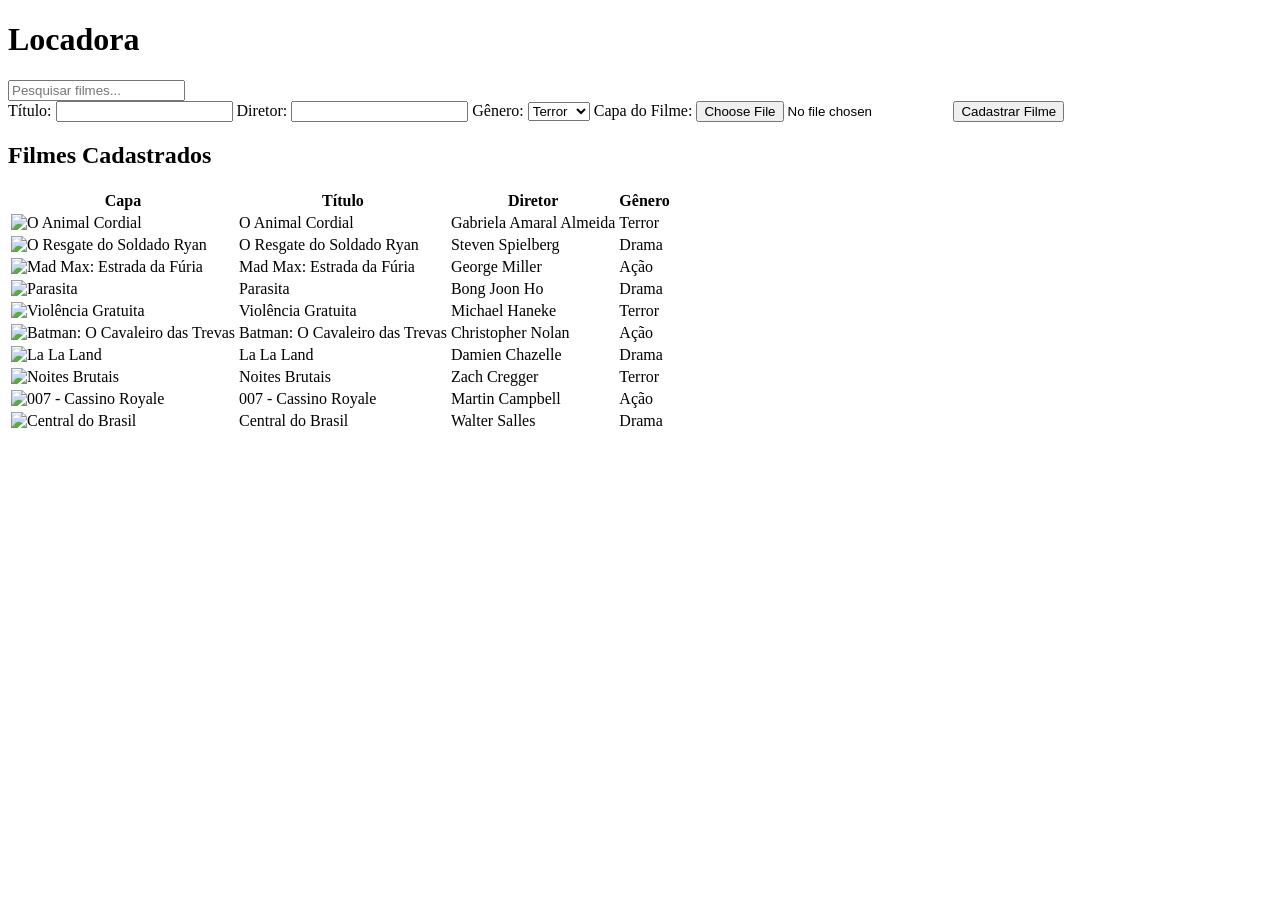
==== exercicio09.html @ 652486a2 "23-09-2024" ====
<!DOCTYPE html>
<html lang="pt-BR">
<head>
    <meta charset="UTF-8">
    <meta name="viewport" content="width=device-width, initial-scale=1.0">
    <title>Cadastro de Filmes</title>
    <link rel="stylesheet" href="exe09.css">
</head>
<body>
    <div class="container">
        <header>
            <div class="header-left">
                <h1>Locadora</h1>
            </div>
            <div class="header-right">
                <div class="search-box">
                    <input type="text" id="search" placeholder="Pesquisar filmes...">
                </div>
            </div>
        </header>

        <form id="movieForm">
            <label for="title">Título:</label>
            <input type="text" id="title" name="title" required>

            <label for="director">Diretor:</label>
            <input type="text" id="director" name="director" required>

            <label for="genre">Gênero:</label>
            <select id="genre" name="genre" required>
                <option value="terror">Terror</option>
                <option value="drama">Drama</option>
                <option value="acao">Ação</option>
            </select>

            <label for="posterUpload">Capa do Filme:</label>
            <input type="file" id="posterUpload" name="posterUpload" accept="image/*" required>

            <button type="submit">Cadastrar Filme</button>
        </form>

        <h2>Filmes Cadastrados</h2>
        <table>
            <thead>
                <tr>
                    <th>Capa</th>
                    <th>Título</th>
                    <th>Diretor</th>
                    <th>Gênero</th>
                </tr>
            </thead>
            <tbody id="movieTableBody">
                <tr>
                    <td><img src="https://media.fstatic.com/Z-JDXqxWJ5k4fsE6FP_m9c8u3rM=/322x478/smart/filters:format(webp)/media/movies/covers/2018/04/O_Animal_Cordial.jpg" alt="O Animal Cordial"></td>
                    <td>O Animal Cordial</td>
                    <td>Gabriela Amaral Almeida</td>
                    <td>Terror</td>
                </tr>
                <tr>
                    <td><img src="https://http2.mlstatic.com/D_NQ_NP_776202-MLA76294148179_052024-OO.jpg" alt="O Resgate do Soldado Ryan"></td>
                    <td>O Resgate do Soldado Ryan</td>
                    <td>Steven Spielberg</td>
                    <td>Drama</td>
                </tr>
                <tr>
                    <td><img src="https://play-lh.googleusercontent.com/NZVX-GzNvaGUocLGSQNUtDB-H084hgOQpRIYmg_sTEYV2BQzgH0Iqm9jCJe47u3nSqA" alt="Mad Max: Estrada da Fúria"></td>
                    <td>Mad Max: Estrada da Fúria</td>
                    <td>George Miller</td>
                    <td>Ação</td>
                </tr>
                <tr>
                    <td><img src="https://veja.abril.com.br/wp-content/uploads/2020/02/poster-filme-parasite.jpg?quality=70&strip=info&w=720&crop=1" alt="Parasita"></td>
                    <td>Parasita</td>
                    <td>Bong Joon Ho</td>
                    <td>Drama</td>
                </tr>
                <tr>
                    <td><img src="https://br.web.img3.acsta.net/medias/nmedia/18/95/07/64/20377036.jpg" alt="Violência Gratuita"></td>
                    <td>Violência Gratuita</td>
                    <td>Michael Haneke</td>
                    <td>Terror</td>
                </tr>
                <tr>
                    <td><img src="https://br.web.img3.acsta.net/medias/nmedia/18/86/98/32/19870786.jpg" alt="Batman: O Cavaleiro das Trevas"></td>
                    <td>Batman: O Cavaleiro das Trevas</td>
                    <td>Christopher Nolan</td>
                    <td>Ação</td>
                </tr>
                <tr>
                    <td><img src="https://upload.wikimedia.org/wikipedia/pt/c/c0/La_La_Land_%28filme%29.png" alt="La La Land"></td>
                    <td>La La Land</td>
                    <td>Damien Chazelle</td>
                    <td>Drama</td>
                </tr>
                <tr>
                    <td><img src="https://cdn.fstatic.com/media/movies/covers/2022/06/FV8getxXoAIk6Rv.jpg" alt="Noites Brutais"></td>
                    <td>Noites Brutais</td>
                    <td>Zach Cregger</td>
                    <td>Terror</td>
                </tr>
                <tr>
                    <td><img src="https://i0.wp.com/jamesbondbrasil.com/wp-content/uploads/2012/10/jbbr_dc_cr_poster.jpg?resize=652%2C970" alt="007 - Cassino Royale"></td>
                    <td>007 - Cassino Royale</td>
                    <td>Martin Campbell</td>
                    <td>Ação</td>
                </tr>
                <tr>
                    <td><img src="https://play-lh.googleusercontent.com/ZuxZToaCI5OCe428pr8htHI4TRAlBBFfs1uNp0I5PmG3rEQsrTrOOBziTONpSwwBFxeyhyywMGp7TiuzvZw" alt="Central do Brasil"></td>
                    <td>Central do Brasil</td>
                    <td>Walter Salles</td>
                    <td>Drama</td>
                </tr>
            </tbody>
        </table>
    </div>

    <script>
        const searchInput = document.getElementById('search');
        const movieTableBody = document.getElementById('movieTableBody');

        searchInput.addEventListener('input', function() {
            const searchTerm = searchInput.value.toLowerCase();
            const rows = movieTableBody.getElementsByTagName('tr');

            Array.from(rows).forEach(row => {
                const title = row.cells[1].textContent.toLowerCase();
                if (title.includes(searchTerm)) {
                    row.style.display = '';
                } else {
                    row.style.display = 'none';
                }
            });
        });
    </script>
</body>
</html>
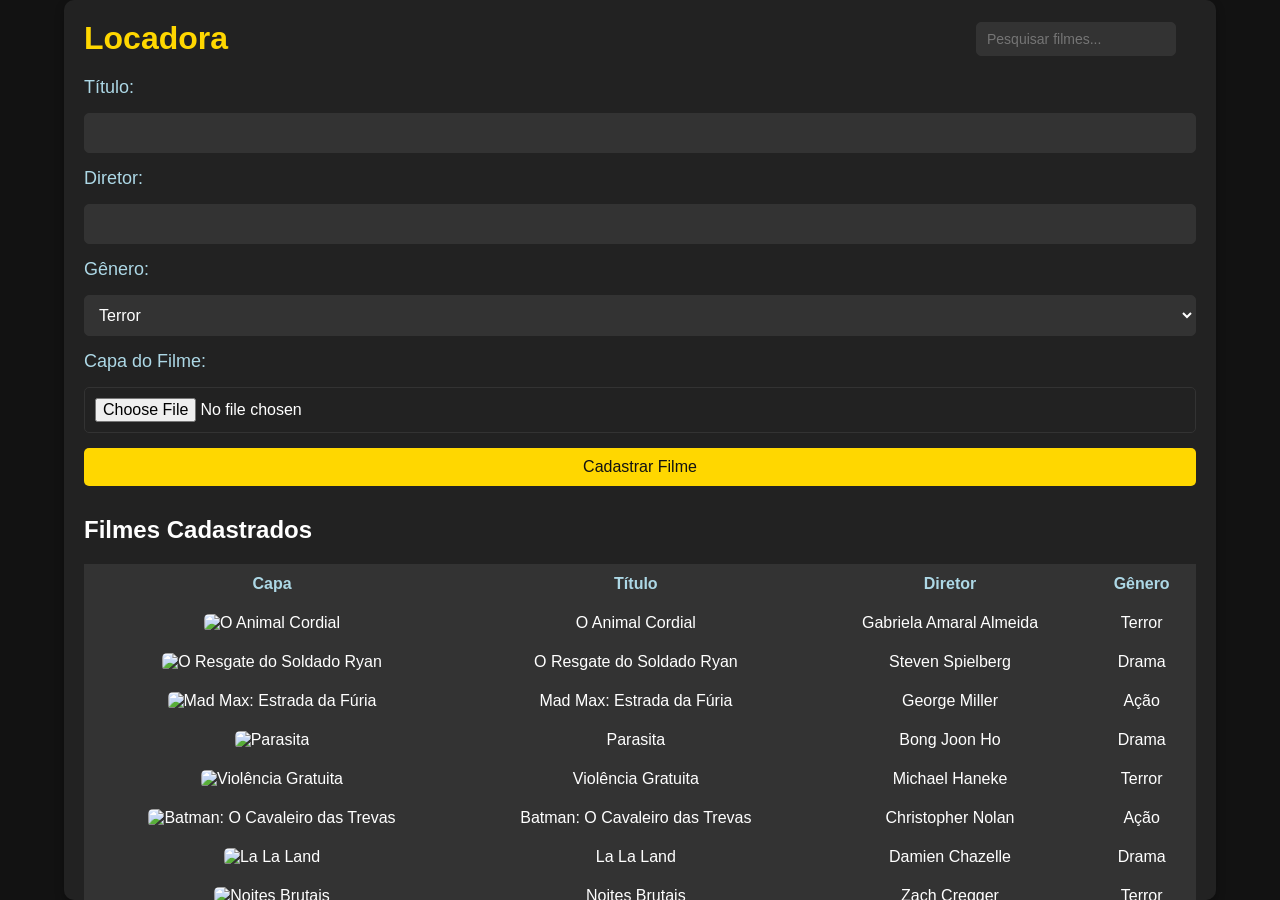
==== commit 10970b4a: "23-09-2024" ====
--- a/exercicio09.html
+++ b/exercicio09.html
@@ -4,7 +4,7 @@
     <meta charset="UTF-8">
     <meta name="viewport" content="width=device-width, initial-scale=1.0">
     <title>Cadastro de Filmes</title>
-    <link rel="stylesheet" href="exe09.css">
+    <link rel="stylesheet" href="exercicio09.css">
 </head>
 <body>
     <div class="container">
@@ -17,7 +17,7 @@
                     <input type="text" id="search" placeholder="Pesquisar filmes...">
                 </div>
             </div>
-        </header>
+</header>
 
         <form id="movieForm">
             <label for="title">Título:</label>
--- a/exercicio09.css
+++ b/exercicio09.css
@@ -0,0 +1,146 @@
+* {
+    margin: 0;
+    padding: 0;
+    box-sizing: border-box;
+    font-family: Arial, sans-serif;
+
+@media (max-width:768px) {
+.header-left, .header-right{
+    display:block;
+    text-align: center;
+    }
+    .search-box{
+        margin-top:10px;
+    }
+}
+
+}
+
+body {
+    background-color: #121212;
+    color: #FFF;
+    display: flex;
+    justify-content: center;
+    align-items: center;
+    height: 100vh;
+}
+
+.container {
+    width: 90%;
+    max-width: 1200px;
+    background-color: #222;
+    padding: 20px;
+    border-radius: 10px;
+    box-shadow: 0px 4px 10px rgba(0, 0, 0, 0.3);
+    overflow-y: auto;
+    max-height: 100vh;
+}
+
+header {
+    display: flex;
+    justify-content: space-between;
+    align-items: center;
+    margin-bottom: 20px;
+}
+
+.header-left h1 {
+    color: #FFD700; 
+}
+
+.header-right {
+    display: flex;
+    align-items: center;
+}
+
+.search-box {
+    margin-right: 20px;
+}
+
+.search-box input {
+    padding: 8px 10px;
+    border-radius: 5px;
+    border: 1px solid #333;
+    background-color: #333;
+    color: #FFF;
+    font-size: 14px;
+    width: 200px;
+}
+
+.logo-box img {
+    width: 100px;
+    height: auto;
+}
+
+form {
+    display: flex;
+    flex-direction: column;
+    gap: 15px;
+    margin-bottom: 30px;
+}
+
+label {
+    font-size: 18px;
+    color: #ADD8E6;
+}
+
+input, select {
+    padding: 10px;
+    border-radius: 5px;
+    border: 1px solid #333;
+    background-color: #333;
+    color: #FFF;
+    font-size: 16px;
+}
+
+input[type="file"] {
+    background-color: #222;
+}
+
+button {
+    padding: 10px;
+    border: none;
+    border-radius: 5px;
+    background-color: #FFD700;
+    color: #121212; 
+    font-size: 16px;
+    cursor: pointer;
+    transition: background-color 0.3s;
+}
+
+button:hover {
+    background-color: #ADD8E6; 
+}
+
+table {
+    width: 100%;
+    border-collapse: collapse;
+    margin-top: 20px;
+}
+
+table th, table td {
+    padding: 10px;
+    border: 1px solid #333;
+    text-align: center;
+    background-color: #333;
+}
+
+table th {
+    color: #ADD8E6; 
+    font-weight: bold;
+}
+
+table td {
+    color: #FFF;
+}
+
+table img {
+    width: 80px;
+    height: auto;
+    border-radius: 5px;
+    object-fit: cover;
+}
+
+.container {
+    overflow-y: auto;
+    max-height: 100vh;
+}
